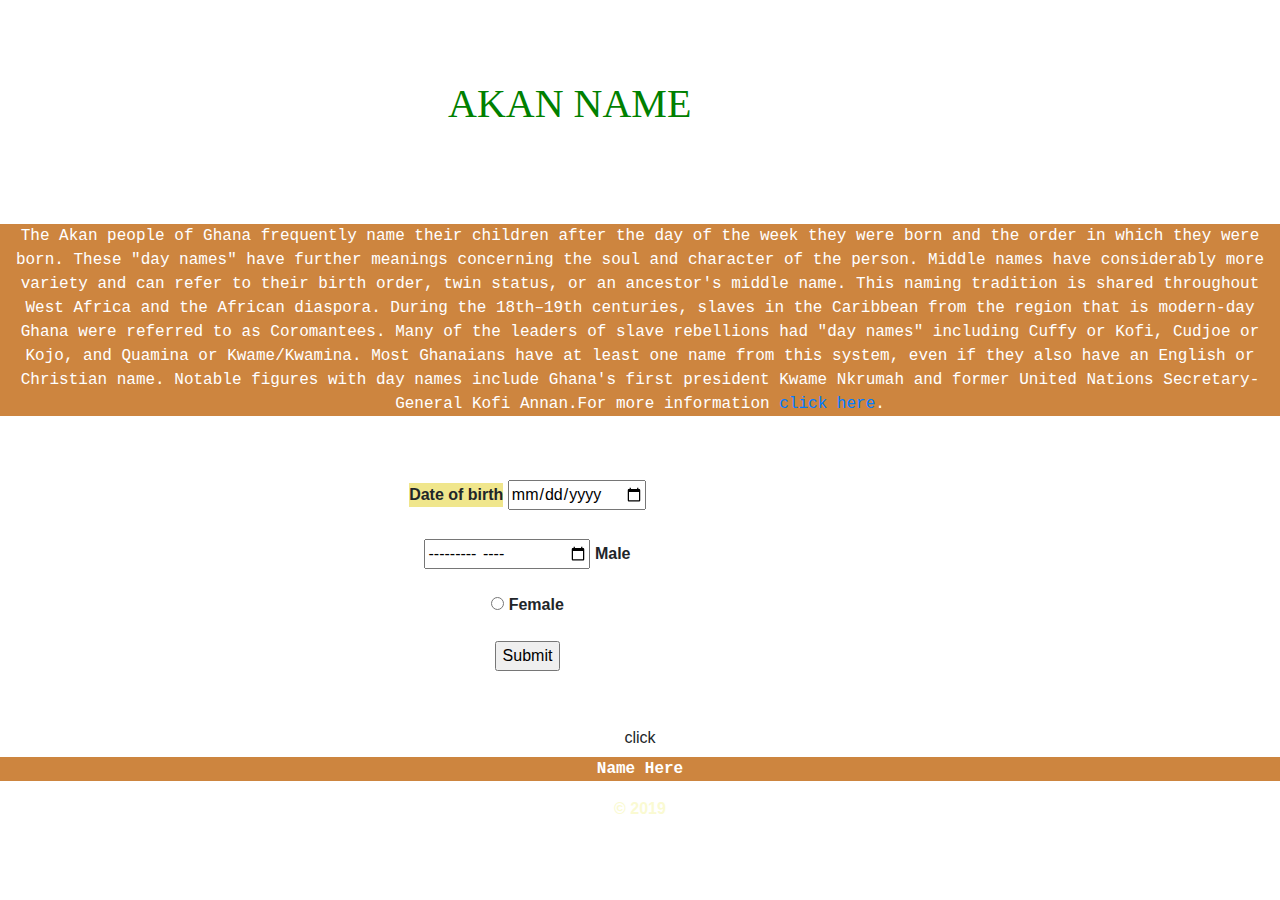
==== index.html @ b542ea24 "added saturday female ghanian name" ====
<!DOCTYPE html>
<html lang="en">
    <head>
        <meta charset="UTF-8">
        <meta name="viewport" content="width=device-width, initial-scale=1.0">
        <meta http-equiv="X-UA-Compatible" content="ie=edge">
        <link rel="stylesheet" href="css/bootstrap.css">
        <link rel="stylesheet" href="css/styles.css">
        <title>Document</title>
    </head>
<body>

    <h1><strong></strong> AKAN NAME</h1><br>
    <br>
    <br>
    <br>
    <br>
    <br>

    <div


        </section>
                <section id="contact">
                        
        <p>
            <strong></strong>
            The Akan people of Ghana frequently name their children after the day of the week they were born and the order in which they were born. These "day names" have further meanings concerning the soul and character of the person. Middle names have considerably more variety and can refer to their birth order, twin status, or an ancestor's middle name.

            This naming tradition is shared throughout West Africa and the African diaspora. During the 18th–19th centuries, slaves in the Caribbean from the region that is modern-day Ghana were referred to as Coromantees. Many of the leaders of slave rebellions had "day names" including Cuffy or Kofi, Cudjoe or Kojo, and Quamina or Kwame/Kwamina.
            
            Most Ghanaians have at least one name from this system, even if they also have an English or Christian name. Notable figures with day names include Ghana's first president Kwame Nkrumah and former United Nations Secretary-General Kofi Annan.For more information <a href="https://en.wikipedia.org/wiki/Akan_names#Day_names">click here</a>.
            </strong>
        </p>
            <br>
            <br>
                        
                
        </section>
                 <strong>
                         
    <div class="container">
        <div class = row>
            <div class= col-lg-6>
                <form action="">
                    <label for="dob"> Date of birth</label>
                    
                    <input type="date" id="dob" name="date of birth"><br><br>
                    <input type="month" id="month" name="month"
                    <input type="year" id="year" name="year"

                    <input type ="radio" name="gender value="male">
                    Male<br><br>
                    <input type ="radio" name="gender value="female">
                    Female<br><br>
                    <input type ="submit" value ="Submit">
                </form>
            </div>
        </div>
    </div>
    <br>
    <br>
    
        <button class="btn" id="btnClick">click</button>
        <p class"result" id="resultsection">Name Here</p>
    </div>
    <script>
        var a = document.grtElementById("btnClick"); //created a button "a" from the "btn(a.addEvenrListener("click",function(){//added an oneclick event litsener to btnclick}
        var DOB = document.getElementById("dateOB").valueASDate//variable "DOB"stores the
        var dayOfBirth = DOB.getday();//variable "dayofbirth" returns an integer value for 7/0 is sunday to saturday 6.
        var radioselect = document.querySelector(input{name="gender"}:checked").value;//
        if(radioselect == "male" && dayOfBirth == 0){
            document.getElementById("resultsection").innerHTML = "kwasi";
        }
        else if(radioselect == "male" && dayOfBirth == 1){
            document.getElementById("resultsection").innerHTML = "kwadwo";
        }
        else if(radioselect == "male" && dayOfBirth == 2){
            document.getElementById("resultsection").innerHTML = "Kwabena";
        }
        else if(radioselect == "male" && dayOfBirth == 3){
            document.getElementById("resultsection").innerHTML = "Kwaku";
        }
        else if(radioselect == "male" && dayOfBirth == 4){
            document.getElementById("resultsection").innerHTML = "Yaw";
        }
        else if(radioselect == "male" && dayOfBirth == 5){
            document.getElementById("resultsection").innerHTML = "Kofi";
        }
        else if(radioselect == "male" && dayOfBirth == 6){
            document.getElementById("resultsection").innerHTML = "Kwame";
        }
        if(radioselect == "female" && dayOfBirth == 0){
            document.getElementById("resultsection").innerHTML = "Akosua";
        }
        else if(radioselect == "female" && dayOfBirth == 1){
            document.getElementById("resultsection").innerHTML = "Adwoa";
        }
        else if(radioselect == "female" && dayOfBirth == 2){
            document.getElementById("resultsection").innerHTML = "Abenaa";
        }
        else if(radioselect == "female" && dayOfBirth == 3){
            document.getElementById("resultsection").innerHTML = "Akua";
        }
        else if(radioselect == "female" && dayOfBirth == 4){
            document.getElementById("resultsection").innerHTML = "Yaa";
        }
        else if(radioselect == "female" && dayOfBirth == 5){
            document.getElementById("resultsection").innerHTML = "Afua";
        }
        else if(radioselect == "female" && dayOfBirth == 6){
            document.getElementById("resultsection").innerHTML = "Ama";
        }
        
    
    
    
    
    
    
    </script>
         <footer>
            &copy; 2019
         </footer>
                 </strong>
                 <script src="js/script.js">

                   </script>
</body>
</html>
---- css/styles.css ----
body{
    
    background-image:url(/home/abdallah/images/second/images/africa.jpg);
    background-blend-mode:50px;
    background-size: cover;
    background-position: center center;
    background-repeat: no-repeat;
    height:100vh;
    align-items: center;
    align-content: center;
    text-align: center;
    opacity:100px;

}
form {
    width: 300px;
}
.col-lg-6{
    margin: auto;
}
.row{
    margin: auto;
}
p{
    color:white;
    font-family: 'Courier New', Courier, monospace;
    background-color: peru;
}
h1{
    position: absolute;
    left: 35%;
    text-size-adjust:5px;
    color: green;
    font-family: cursive;

}
label{
    background-color: khaki;
}

input type{
    background-color: khaki;
}

footer{
    color: lightgoldenrodyellow;

}
hi{
    color: green;
}
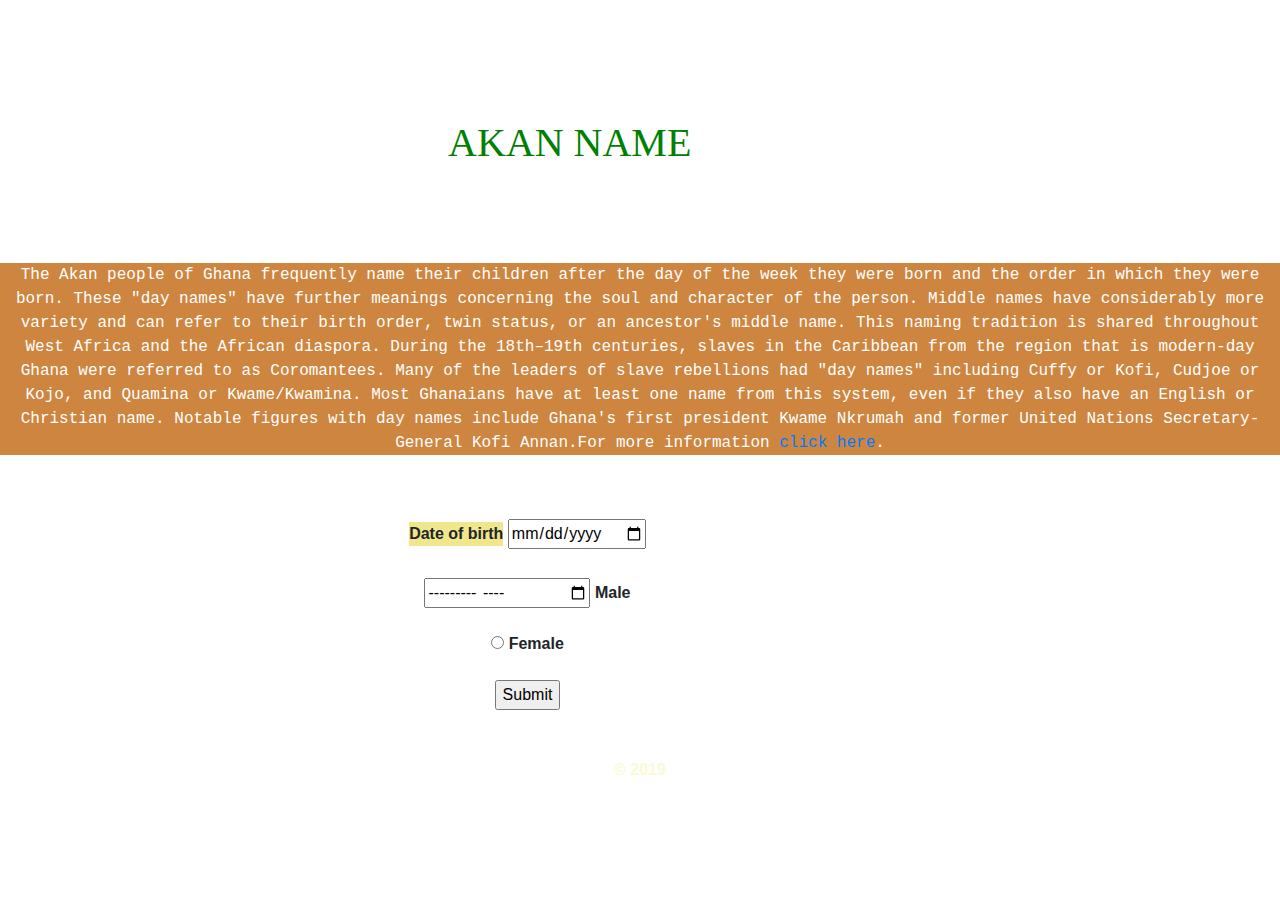
==== commit 46f5a24b: "updated html" ====
--- a/index.html
+++ b/index.html
@@ -48,7 +48,6 @@
                     <input type="date" id="dob" name="date of birth"><br><br>
                     <input type="month" id="month" name="month"
                     <input type="year" id="year" name="year"
-
                     <input type ="radio" name="gender value="male">
                     Male<br><br>
                     <input type ="radio" name="gender value="female">
@@ -61,14 +60,13 @@
     <br>
     <br>
     
-        <button class="btn" id="btnClick">click</button>
-        <p class"result" id="resultsection">Name Here</p>
+        
     </div>
     <script>
         var a = document.grtElementById("btnClick"); //created a button "a" from the "btn(a.addEvenrListener("click",function(){//added an oneclick event litsener to btnclick}
         var DOB = document.getElementById("dateOB").valueASDate//variable "DOB"stores the
         var dayOfBirth = DOB.getday();//variable "dayofbirth" returns an integer value for 7/0 is sunday to saturday 6.
-        var radioselect = document.querySelector(input{name="gender"}:checked").value;//
+        var radioselect = document.querySelector(input{name="gender"}:checked").value;//cd
         if(radioselect == "male" && dayOfBirth == 0){
             document.getElementById("resultsection").innerHTML = "kwasi";
         }
@@ -111,13 +109,7 @@
         else if(radioselect == "female" && dayOfBirth == 6){
             document.getElementById("resultsection").innerHTML = "Ama";
         }
-        
-    
-    
-    
-    
-    
-    
+
     </script>
          <footer>
             &copy; 2019
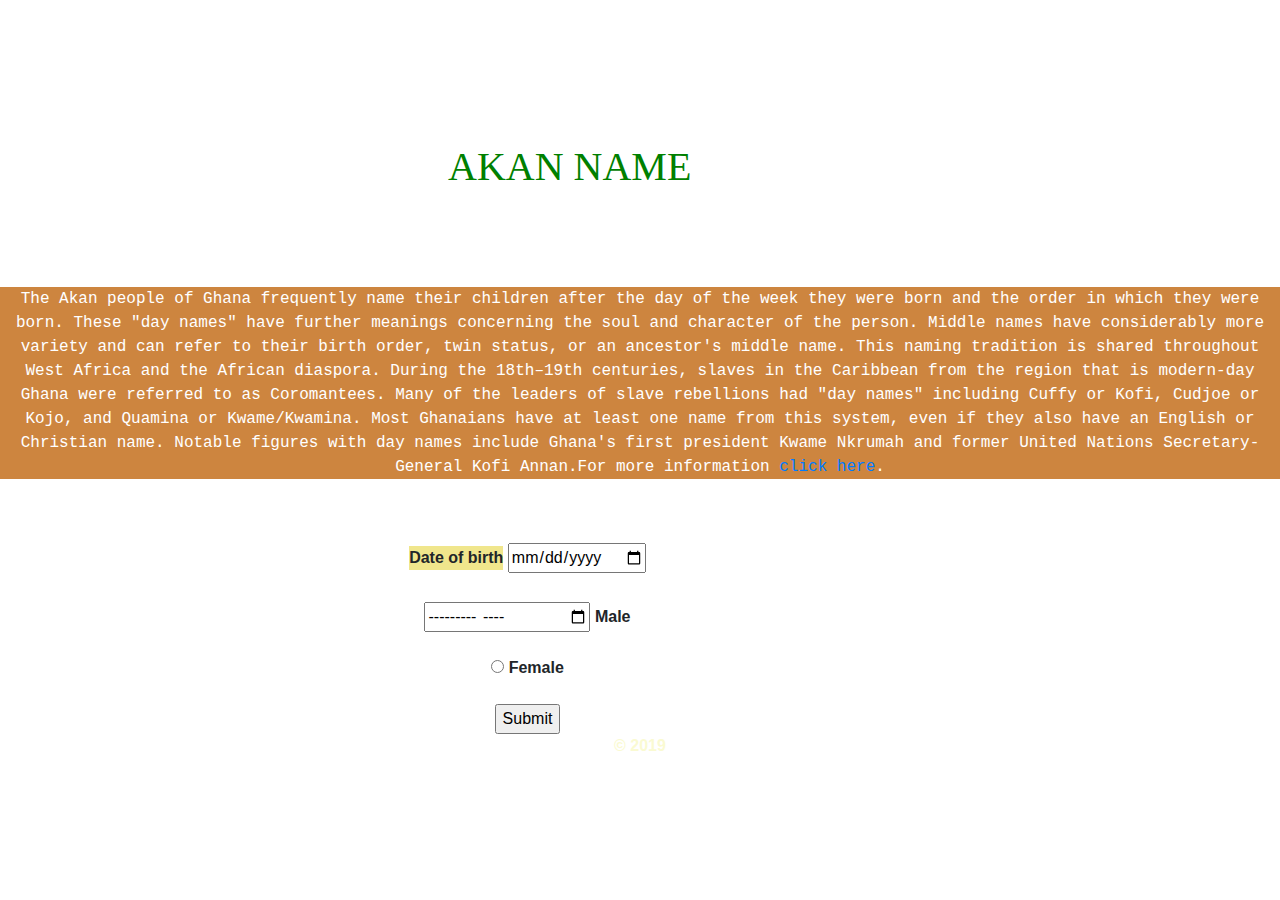
==== commit 7db990c9: "updated html" ====
--- a/index.html
+++ b/index.html
@@ -56,12 +56,7 @@
                 </form>
             </div>
         </div>
-    </div>
-    <br>
-    <br>
     
-        
-    </div>
     <script>
         var a = document.grtElementById("btnClick"); //created a button "a" from the "btn(a.addEvenrListener("click",function(){//added an oneclick event litsener to btnclick}
         var DOB = document.getElementById("dateOB").valueASDate//variable "DOB"stores the
